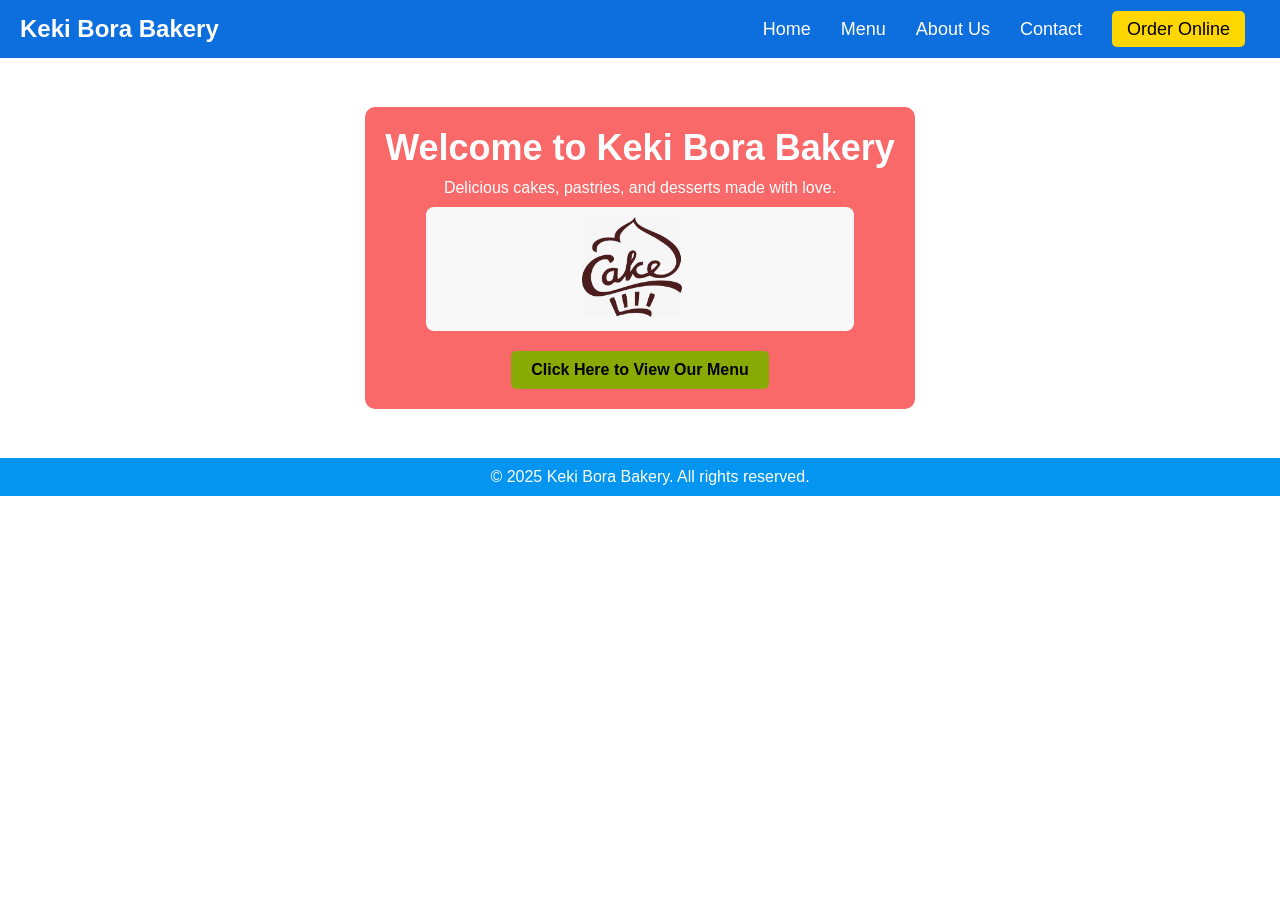
==== index.html @ dca2b791 "Initial commit: upload website source files" ====
<!DOCTYPE html>
<html lang="en">
<head>
    <meta charset="UTF-8">
    <meta name="viewport" content="width=device-width, initial-scale=1.0">
    <title>Keki Bora Bakery</title>
    <link rel="stylesheet" href="styles.css">
</head>
<body>

    <!-- Navigation Bar -->
    <nav>
        <div class="logo">Keki Bora Bakery</div>
        <ul>
            <li><a href="index.html">Home</a></li>
            <li><a href="menu.html">Menu</a></li>
            <li><a href="about.html">About Us</a></li>
            <li><a href="contact.html">Contact</a></li>
            <li><a href="order.html" class="order-btn" target="_blank">Order Online</a></li>
        </ul>
    </nav>

    <!-- Hero Section -->
    <header class="hero">
        <div class="hero-content">
            <h1>Welcome to Keki Bora Bakery</h1>
            <p>Delicious cakes, pastries, and desserts made with love.</p>


            <div class="menu-item">
                <a href="menu.html">
                <img src="Signature-cake.jfif" alt="Signature-cake">
            </a>
            </div>
            <a href="menu.html" class="cta-btn">Click Here to View Our Menu</a>
        </div>
    </header>

    
    <script src="script.js"></script>

    <footer>
        <p>&copy; 2025 Keki Bora Bakery. All rights reserved.</p>
    </footer>
</body>
</html>
---- styles.css ----
/* General Reset */
body, h1, p, ul, li, a {
    margin: 0;
    padding: 0;
    text-decoration: none;
    font-family: Arial, sans-serif;
}

/* Navigation Bar */
nav {
    display: flex;
    justify-content: space-between;
    align-items: center;
    background: #0d6ede;
    padding: 15px 20px;
}

nav .logo {
    color: white;
    font-size: 24px;
    font-weight: bold;
}

nav ul {
    list-style: none;
    display: flex;
}

nav ul li {
    margin: 0 15px;
}

nav ul li a {
    color: white;
    font-size: 18px;
    transition: 0.3s;
}

nav ul li a:hover {
    color: #FFD700;
}

.order-btn {
    background: #FFD700;
    padding: 8px 15px;
    border-radius: 5px;
    color: black !important;
}

/* Hero Section */
.hero {
    background: url('bakery-banner.jpg') no-repeat center center/cover;
    height: 400px;
    display: flex;
    align-items: Center;
    justify-content: center;
    text-align: center;
    color: white;
}

.hero-content {
    background: rgba(246, 6, 6, 0.6);
    padding: 20px;
    border-radius: 10px;
}

.hero h1 {
    font-size: 36px;
    margin-bottom: 10px;
}

.cta-btn {
    display: inline-block;
    background: #89aa05;
    color: black;
    padding: 10px 20px;
    margin-top: 10px;
    border-radius: 5px;
    font-weight: bold;
}

/* Menu Page */
.menu {
    text-align: center;
    padding: 20px;
}

.menu h2 {
    font-size: 32px;
    margin-bottom: 10px;
}

.menu-category {
    margin-top: 20px;
}

.menu-category h3 {
    font-size: 24px;
    margin-bottom: 10px;
    color: #78380b;
}

.menu-item {
    display: flex;
    align-items: center;
    justify-content: center;
    background: #f8f8f8;
    padding: 10px;
    margin: 10px auto;
    width: 80%;
    max-width: 600px;
    border-radius: 8px;
}

.menu-item img {
    width: 100px;
    height: 100px;
    border-radius: 5px;
    margin-right: 15px;
}

.menu-item h4 {
    margin: 0;
    font-size: 20px;
}

.menu-item p {
    font-size: 14px;
    color: #555;
}

.menu-item span {
    font-size: 18px;
    font-weight: bold;
    color: #8B4513;
}

/* Contact Page */
.contact {
    text-align: center;
    padding: 20px;
}

.contact h2 {
    font-size: 32px;
    margin-bottom: 10px;
}

.contact-info p {
    font-size: 18px;
    color: #333;
    margin: 5px 0;
}

.map {
    margin: 20px auto;
    width: 80%;
    max-width: 600px;
}

/* Contact Form */
form {
    width: 80%;
    max-width: 500px;
    margin: 20px auto;
    background: #f8f8f8;
    padding: 20px;
    border-radius: 8px;
    box-shadow: 0px 0px 10px rgba(0, 0, 0, 0.1);
}

form label {
    font-size: 18px;
    display: block;
    margin-bottom: 5px;
    text-align: left;
}

form input, form textarea {
    width: 100%;
    padding: 10px;
    margin-bottom: 10px;
    border: 1px solid #ccc;
    border-radius: 5px;
}

form button {
    background: #8B4513;
    color: white;
    padding: 10px 15px;
    border: none;
    border-radius: 5px;
    font-size: 18px;
    cursor: pointer;
}

form button:hover {
    background: #A0522D;
}

/* About Page */
.about {
    text-align: center;
    padding: 20px;
}

.about h2, .about h3 {
    color: #8B4513;
}

.about p {
    font-size: 18px;
    max-width: 800px;
    margin: 10px auto;
    color: #555;
}

.founders {
    display: flex;
    justify-content: center;
    margin: 20px 0;
}

.founder {
    text-align: center;
    margin: 0 15px;
}

.founder img {
    width: 150px;
    height: 150px;
    border-radius: 50%;
    object-fit: cover;
    margin-bottom: 10px;
}

.storefront {
    width: 80%;
    max-width: 600px;
    margin-top: 20px;
    border-radius: 8px;
}

/* Order Page */
.order {
    text-align: center;
    padding: 20px;
}

.order h2 {
    color: #8B4513;
}

.order p {
    font-size: 18px;
    max-width: 800px;
    margin: 10px auto;
    color: #555;
}

form {
    width: 80%;
    max-width: 500px;
    margin: 20px auto;
    background: #f8f8f8;
    padding: 20px;
    border-radius: 8px;
    box-shadow: 0px 0px 10px rgba(0, 0, 0, 0.1);
}

form label {
    font-size: 18px;
    display: block;
    margin-bottom: 5px;
    text-align: left;
}

form input, form select, form textarea {
    width: 100%;
    padding: 10px;
    margin-bottom: 10px;
    border: 1px solid #ccc;
    border-radius: 5px;
}

form button {
    background: #8B4513;
    color: white;
    padding: 10px 15px;
    border: none;
    border-radius: 5px;
    font-size: 18px;
    cursor: pointer;
}

form button:hover {
    background: #A0522D;
}

/* Footer */
footer {
    background: #0395ef;
    color: white;
    text-align: center;
    padding: 10px;
    font-size: 16px;
    position: relative;
    bottom: 0;
    width: 100%;
}
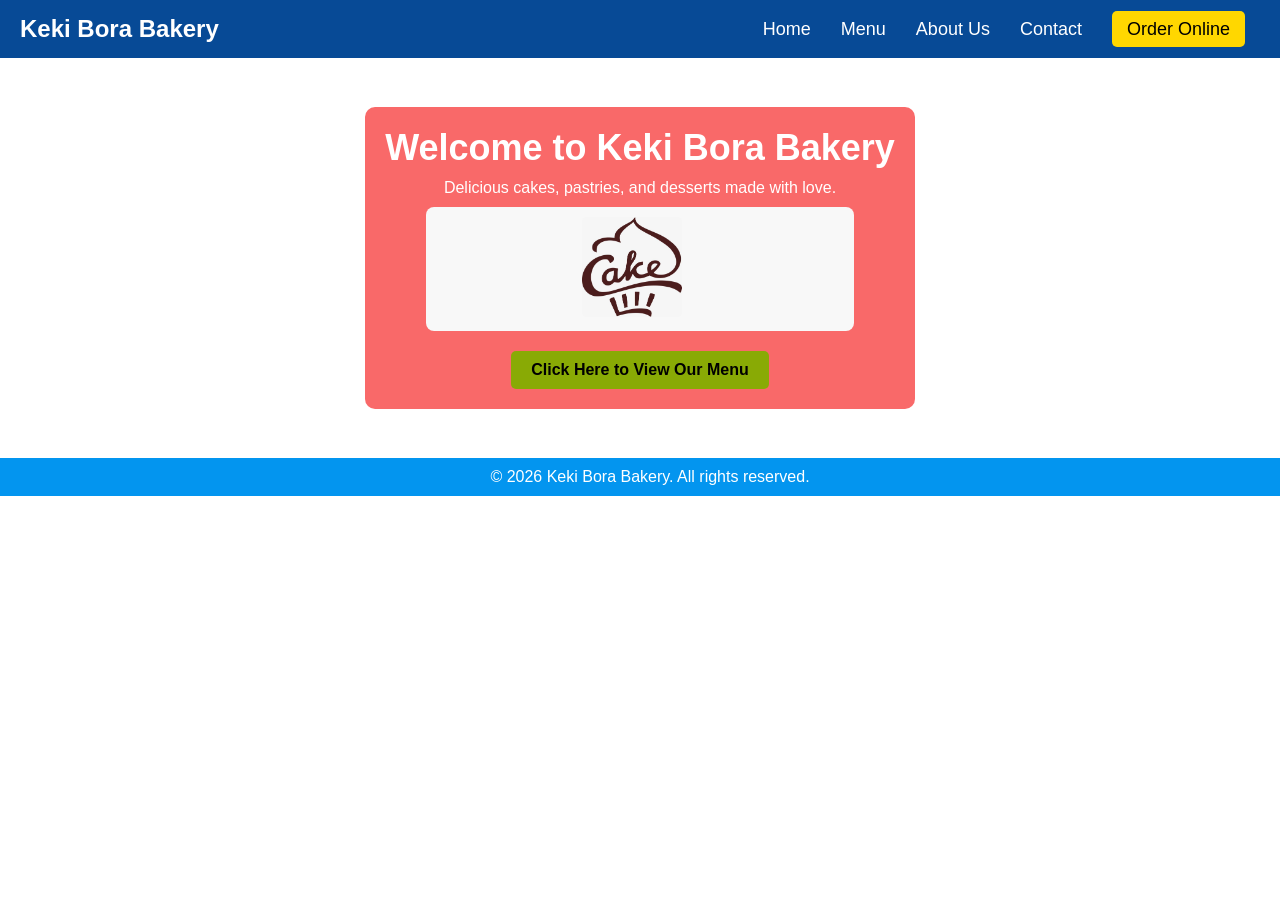
==== commit 17001b17: "Update website content: fixed layout and added new project" ====
--- a/index.html
+++ b/index.html
@@ -40,7 +40,7 @@
     <script src="script.js"></script>
 
     <footer>
-        <p>&copy; 2025 Keki Bora Bakery. All rights reserved.</p>
+        <p>&copy; 2026 Keki Bora Bakery. All rights reserved.</p>
     </footer>
 </body>
 </html>
--- a/styles.css
+++ b/styles.css
@@ -11,7 +11,7 @@
     display: flex;
     justify-content: space-between;
     align-items: center;
-    background: #0d6ede;
+    background: #074a96;
     padding: 15px 20px;
 }
 
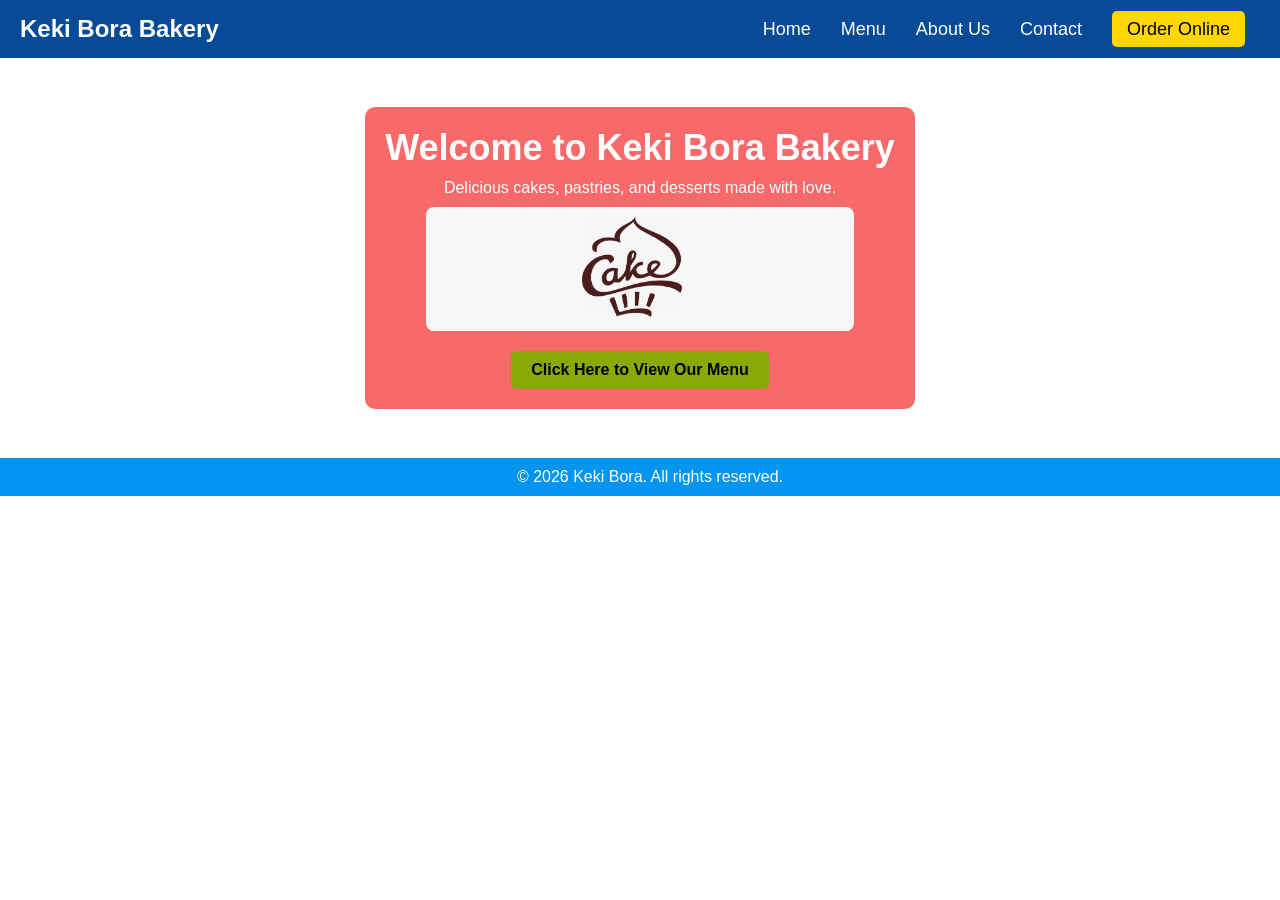
==== commit 50e4c561: "Update website content: fixed layout and added new project" ====
--- a/index.html
+++ b/index.html
@@ -40,7 +40,7 @@
     <script src="script.js"></script>
 
     <footer>
-        <p>&copy; 2026 Keki Bora Bakery. All rights reserved.</p>
+        <p>&copy; 2026 Keki Bora. All rights reserved.</p>
     </footer>
 </body>
 </html>
